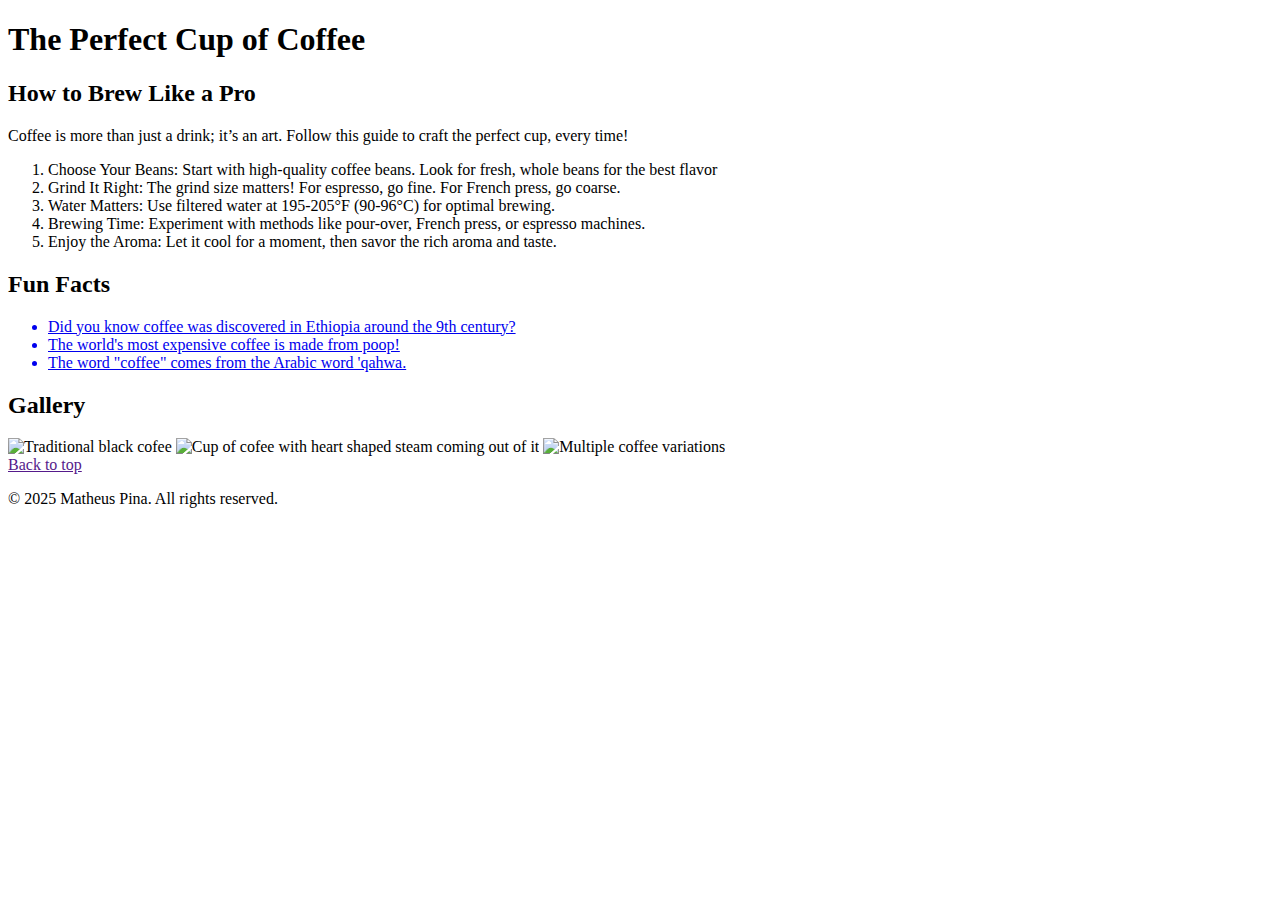
==== index.html @ 34fad8bf "Add files via upload" ====
<!DOCTYPE html>
<html lang="en">
<head>
    <meta charset="UTF-8">
    <meta name="viewport" content="width=device-width, initial-scale=1.0">
    <title>The Perfect Cup of Coffee</title>
</head>
<body>
    <main>
        <h1>The Perfect Cup of Coffee</h1>
        <section>
            <h2>How to Brew Like a Pro</h2>
            <p>Coffee is more than just a drink; it’s an art. Follow this guide to craft the perfect cup, every time!</p>
            <ol>
                <li>Choose Your Beans: Start with high-quality coffee beans. Look for fresh, whole beans for the best flavor</li>
                <li>Grind It Right: The grind size matters! For espresso, go fine. For French press, go coarse.</li>
                <li>Water Matters: Use filtered water at 195-205°F (90-96°C) for optimal brewing.</li>
                <li>Brewing Time: Experiment with methods like pour-over, French press, or espresso machines.</li>
                <li>Enjoy the Aroma: Let it cool for a moment, then savor the rich aroma and taste.</li>
            </ol>
        </section>

        <section>
            <h2>Fun Facts</h2>
            <ul>
                <a href="https://www.caffeluxxe.com/blogs/news/story-of-ethiopian-coffee?utm_source=chatgpt.com#/" target="_blank"><li>Did you know coffee was discovered in Ethiopia around the 9th century?</li></a>
                <a href="https://www.nationalgeographic.com/animals/article/pricey-coffees-naturally-refined-poop?utm_source=chatgpt.com" target="_blank"><li>The world's most expensive coffee is made from poop!</li></a>
                <a href="https://www.etymonline.com/word/coffee?utm_source=chatgpt.com" target="_blank"><li>The word "coffee" comes from the Arabic word 'qahwa.</li></a>
            </ul>
        </section>

        <section>
            <h2>Gallery</h2>
            <img src="images/blackCoffee.jpg" alt="Traditional black cofee" width="33%">
            <img src="images/heartCoffee.jpg" alt="Cup of cofee with heart shaped steam coming out of it" width="33%">
            <img src="images/multipleCoffee.jpg" alt="Multiple coffee variations" width="33%">
        </section>

        <section>
            <a href="">Back to top</a>
        </section>

        <footer>
            <p>&copy; 2025 Matheus Pina. All rights reserved.</p>
        </footer>
    </main>
</body>
</html>
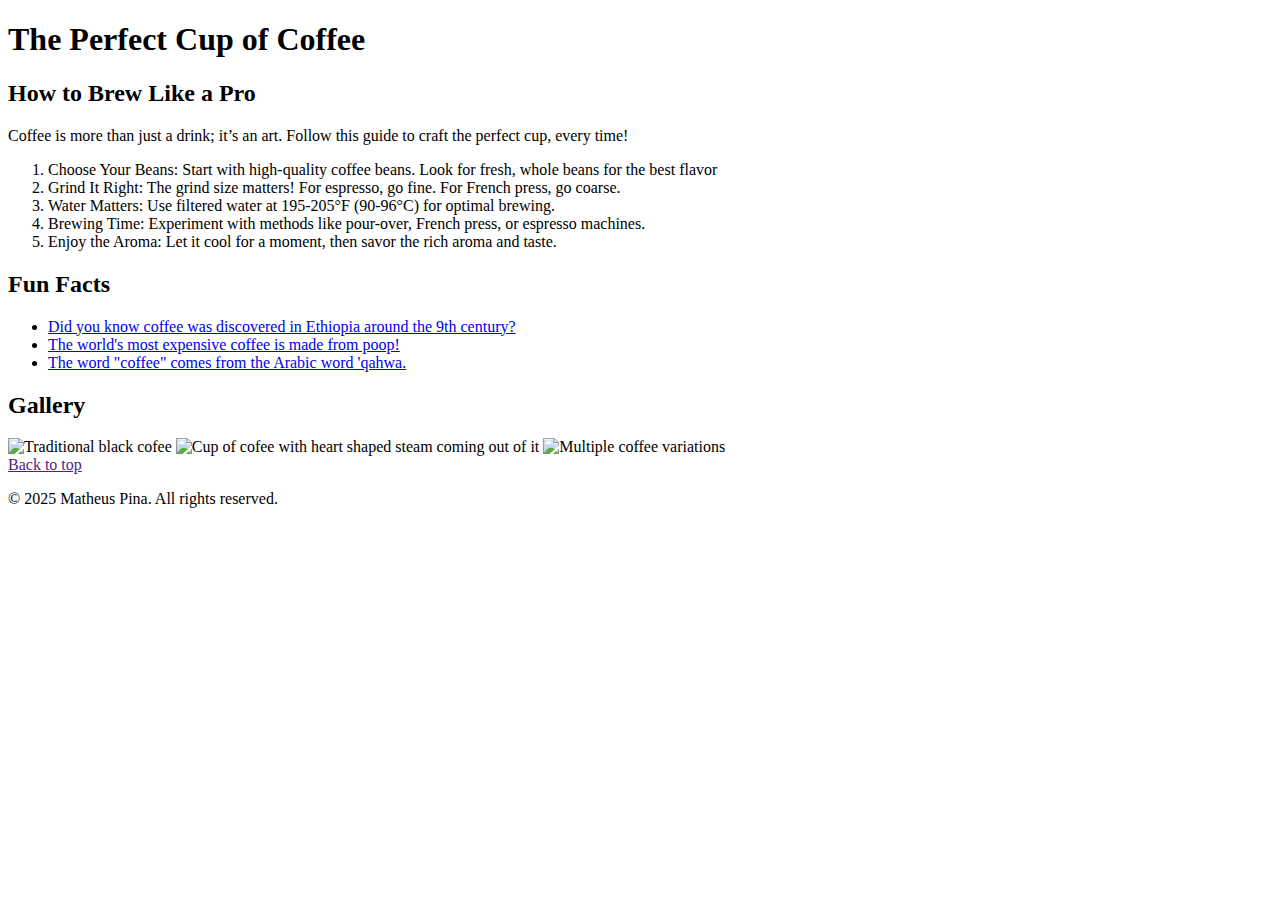
==== commit 61570962: "Add files via upload" ====
--- a/index.html
+++ b/index.html
@@ -23,9 +23,9 @@
         <section>
             <h2>Fun Facts</h2>
             <ul>
-                <a href="https://www.caffeluxxe.com/blogs/news/story-of-ethiopian-coffee?utm_source=chatgpt.com#/" target="_blank"><li>Did you know coffee was discovered in Ethiopia around the 9th century?</li></a>
-                <a href="https://www.nationalgeographic.com/animals/article/pricey-coffees-naturally-refined-poop?utm_source=chatgpt.com" target="_blank"><li>The world's most expensive coffee is made from poop!</li></a>
-                <a href="https://www.etymonline.com/word/coffee?utm_source=chatgpt.com" target="_blank"><li>The word "coffee" comes from the Arabic word 'qahwa.</li></a>
+                <li><a href="https://www.caffeluxxe.com/blogs/news/story-of-ethiopian-coffee?utm_source=chatgpt.com#/" target="_blank">Did you know coffee was discovered in Ethiopia around the 9th century?</a></li>
+                <li><a href="https://www.nationalgeographic.com/animals/article/pricey-coffees-naturally-refined-poop?utm_source=chatgpt.com" target="_blank">The world's most expensive coffee is made from poop!</a></li>
+                <li><a href="https://www.etymonline.com/word/coffee?utm_source=chatgpt.com" target="_blank">The word "coffee" comes from the Arabic word 'qahwa.</a></li>
             </ul>
         </section>
 
@@ -36,9 +36,9 @@
             <img src="images/multipleCoffee.jpg" alt="Multiple coffee variations" width="33%">
         </section>
 
-        <section>
+        <div>
             <a href="">Back to top</a>
-        </section>
+        </div>
 
         <footer>
             <p>&copy; 2025 Matheus Pina. All rights reserved.</p>
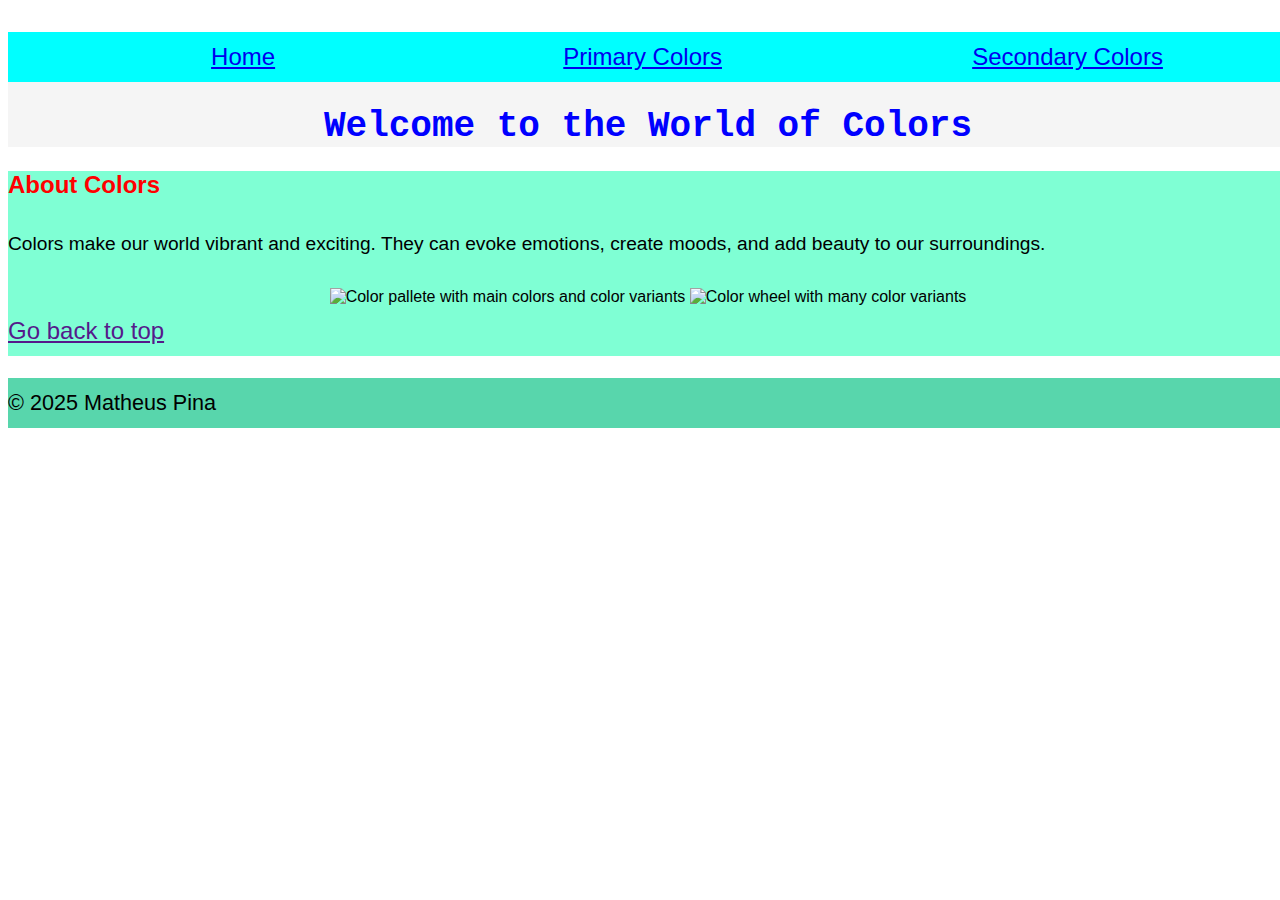
==== commit 4fa35629: "Add files via upload" ====
--- a/index.html
+++ b/index.html
@@ -3,46 +3,33 @@
 <head>
     <meta charset="UTF-8">
     <meta name="viewport" content="width=device-width, initial-scale=1.0">
-    <title>The Perfect Cup of Coffee</title>
+    <title>Colors</title>
+    <link rel="stylesheet" href="style.css">
 </head>
 <body>
+    <header>
+        <nav>
+            <ul>
+                <li><a href="index.html">Home</a></li>
+                <li><a href="primary.html">Primary Colors</a></li>
+                <li><a href="secondary.html">Secondary Colors</a></li>
+            </ul>
+        </nav>
+        <h1>Welcome to the World of Colors</h1>
+    </header>
+
     <main>
-        <h1>The Perfect Cup of Coffee</h1>
+        <h2>About Colors</h2>
+        <p>Colors make our world vibrant and exciting. They can evoke emotions, create moods, and add beauty to our surroundings.</p>
         <section>
-            <h2>How to Brew Like a Pro</h2>
-            <p>Coffee is more than just a drink; it’s an art. Follow this guide to craft the perfect cup, every time!</p>
-            <ol>
-                <li>Choose Your Beans: Start with high-quality coffee beans. Look for fresh, whole beans for the best flavor</li>
-                <li>Grind It Right: The grind size matters! For espresso, go fine. For French press, go coarse.</li>
-                <li>Water Matters: Use filtered water at 195-205°F (90-96°C) for optimal brewing.</li>
-                <li>Brewing Time: Experiment with methods like pour-over, French press, or espresso machines.</li>
-                <li>Enjoy the Aroma: Let it cool for a moment, then savor the rich aroma and taste.</li>
-            </ol>
+            <img src="images/palette.jpg" alt="Color pallete with main colors and color variants">
+            <img src="images/wheel.jpeg" alt="Color wheel with many color variants">
         </section>
+        <a href="">Go back to top</a>
+    </main>
 
-        <section>
-            <h2>Fun Facts</h2>
-            <ul>
-                <li><a href="https://www.caffeluxxe.com/blogs/news/story-of-ethiopian-coffee?utm_source=chatgpt.com#/" target="_blank">Did you know coffee was discovered in Ethiopia around the 9th century?</a></li>
-                <li><a href="https://www.nationalgeographic.com/animals/article/pricey-coffees-naturally-refined-poop?utm_source=chatgpt.com" target="_blank">The world's most expensive coffee is made from poop!</a></li>
-                <li><a href="https://www.etymonline.com/word/coffee?utm_source=chatgpt.com" target="_blank">The word "coffee" comes from the Arabic word 'qahwa.</a></li>
-            </ul>
-        </section>
-
-        <section>
-            <h2>Gallery</h2>
-            <img src="images/blackCoffee.jpg" alt="Traditional black cofee" width="33%">
-            <img src="images/heartCoffee.jpg" alt="Cup of cofee with heart shaped steam coming out of it" width="33%">
-            <img src="images/multipleCoffee.jpg" alt="Multiple coffee variations" width="33%">
-        </section>
-
-        <div>
-            <a href="">Back to top</a>
-        </div>
-
-        <footer>
-            <p>&copy; 2025 Matheus Pina. All rights reserved.</p>
-        </footer>
-    </main>
+    <footer>
+        <p>&copy; 2025 Matheus Pina</p>
+    </footer>
 </body>
 </html>--- a/style.css
+++ b/style.css
@@ -0,0 +1,61 @@
+body{
+    font-family: 'Gill Sans', 'Gill Sans MT', Calibri, 'Trebuchet MS', sans-serif;
+    font-size: large;
+    display: table;
+    width: 100%;
+}
+
+header{
+    background-color: whitesmoke;
+}
+
+nav{
+    background-color: aqua;
+}
+
+main{
+    background-color: aquamarine;
+    font-size: medium;
+}
+
+footer{
+    background-color: rgb(88, 214, 172);
+}
+
+ul{
+    text-align: center;
+    font-size: x-large;
+}
+
+li{
+    display: table-cell;
+    width: 1%;
+}
+
+h1{
+    text-align: center;
+    font-family: 'Courier New', Courier, monospace;
+    color: blue;
+}
+
+h2{
+    color: red;
+}
+
+p{
+    line-height: 50px;
+    font-size: larger;
+}
+
+section{
+    text-align: center;
+}
+
+a{
+    font-size: x-large;
+    line-height: 50px;
+}
+
+img{
+    width: 49%
+}